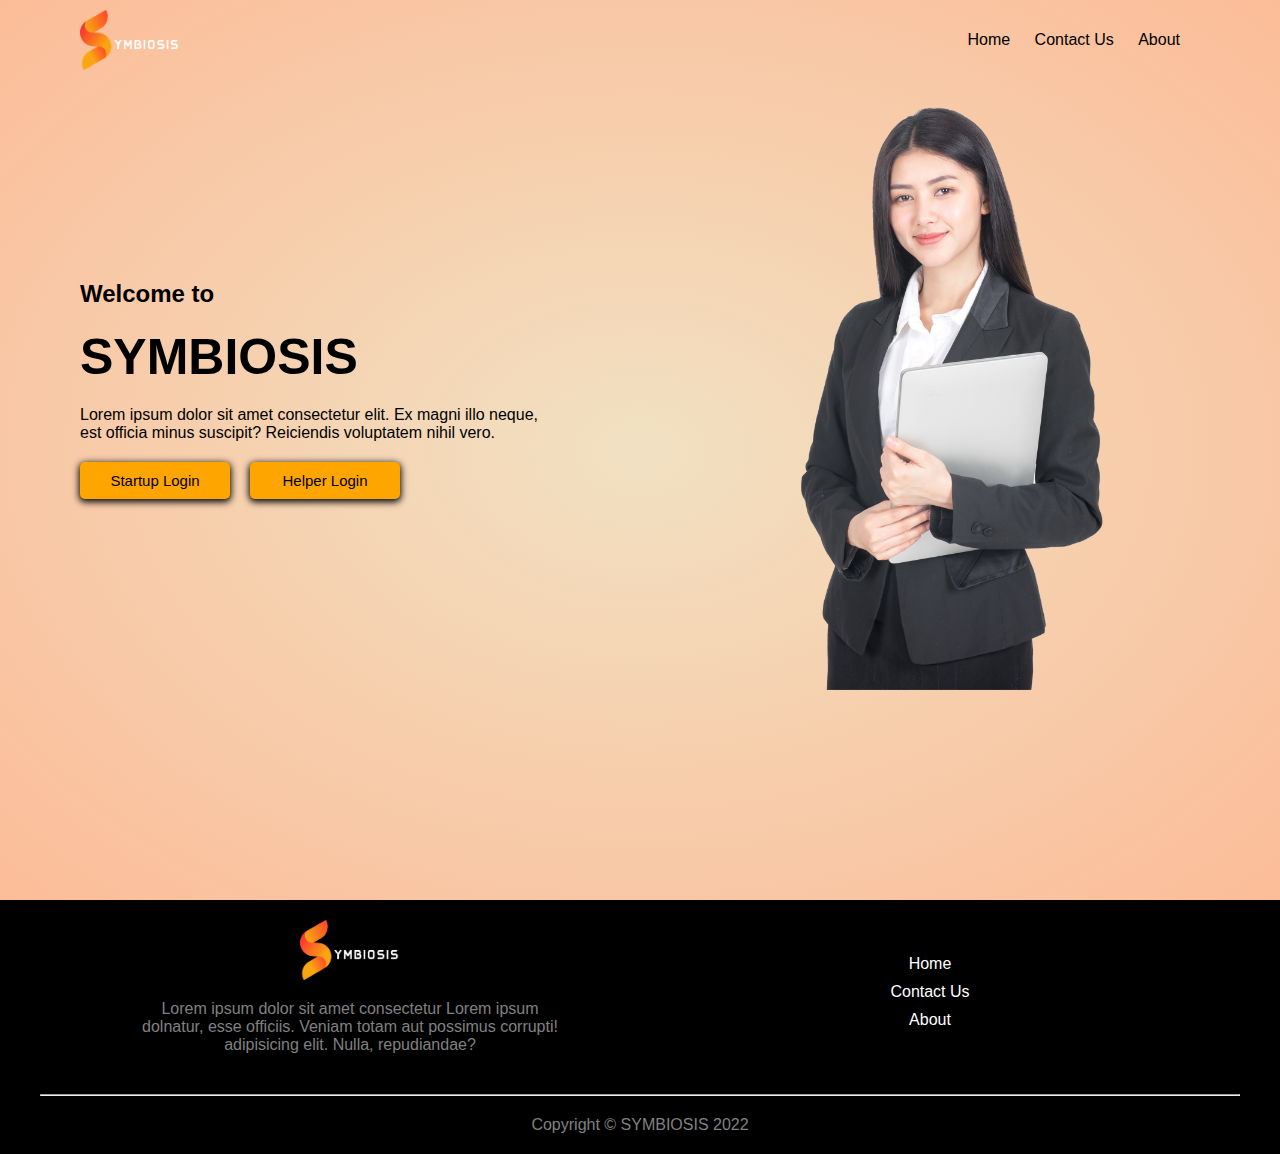
==== index.html @ 20ef57b3 "files done" ====
<!DOCTYPE html>
<html lang="en">

<head>
    <meta charset="UTF-8">
    <meta http-equiv="X-UA-Compatible" content="IE=edge">
    <meta name="viewport" content="width=device-width, initial-scale=1.0">
    <link rel="stylesheet" href="style.css">
    <title>SYMBIOSIS</title>
</head>

<body>
    <!-- header plus welcome -->
    <div class="background">
        <div class="max">
            <div class="nav">
                <img src="./images/logo-white-01.png" width="100px" alt="">
                <div class="navbar">
                    <ul>
                        <li><a href="">Home</a></li>
                        <li><a href="">Contact Us</a></li>
                        <li><a href="">About</a></li>
                    </ul>
                </div>
            </div>
            <div class="welcome">
                <div class="left">
                    <h2>Welcome to</h2>
                    <h1>SYMBIOSIS</h1>
                    <p>Lorem ipsum dolor sit amet consectetur elit. Ex magni illo neque, <br> est officia minus
                        suscipit? Reiciendis voluptatem nihil vero.</p>
                    <div class="btn">
                        <button class="login">Startup Login</button>
                        <button class="login margin">Helper Login</button>
                    </div>
                </div>
                <div class="right">
                    <img src="./images/girl-bg.png" width="600px" alt="">
                </div>
            </div>
        </div>
    </div>
    <!-- footer -->
    <div class="back">
        <div class="max">
            <div class="footer">
                <div class="col">
                    <img src="./images/logo-white-01.png" width="100px" alt="">
                    <p>Lorem ipsum dolor sit amet consectetur Lorem ipsum dolnatur, esse officiis. Veniam totam aut possimus corrupti! adipisicing elit. Nulla, repudiandae?
                    </p>
                </div>
                <div class="col">
                    <ul>
                        <li><a href="">Home</a></li>
                        <li><a href="">Contact Us</a></li>
                        <li><a href="">About</a></li>
                    </ul>
                </div>
            </div>
            <hr>
            <p class="copy">Copyright © SYMBIOSIS 2022</p>
        </div>
    </div>
</body>

</html>
---- style.css ----
*{
    padding: 0;
    margin: 0;
    box-sizing: border-box;
    font-family: Arial, Helvetica, sans-serif;
}
.background{
    height: 100vh;
    background: radial-gradient(#f1e1c2,#fcbc98);
}
.max{
    max-width: 1200px;
    margin: auto;
}
.nav{
    display: flex;
    align-items: center;
    padding: 10px 40px;
}
.navbar{
    flex: 1;
}
.navbar ul{
    text-align: right;
    list-style: none;
}
.navbar ul li{
    display: inline-block;
    margin-right:20px;
}
.navbar ul li a{
    text-decoration: none;
    color: black;
    transition: border-bottom 0.1s ease-in-out;
}
.navbar ul li a:hover{
    border-bottom: 2px solid black;
}
.welcome{
    margin-top: 10px;
    height: 80%;
    display: flex;
    justify-content: center;
    align-items: center;
}
.left{
    padding: 40px;
    flex-basis: 50%;
    display: flex;
    flex-direction: column;
}
.left h2{
    margin-bottom: 20px;
}
.left h1{
    font-size: 50px;
    margin-bottom: 20px;
}
.right{
    flex-basis: 50%;
    display: flex;
}
.login{
    margin-top: 20px;
    padding: 10px 20px;
    width: 150px;
    background: orange;
    border: none;
    border-radius: 5px;
    cursor: pointer;
    box-shadow: 0px 2px 7px 1px;
    font-size: 15px;
}
.login:hover{
    transform: translateY(-2px);
}
.btn{
    width: 100%;
    display: flex;
}
.margin{
    margin-left: 20px;
}

/* footer */

.back{
    background: black;
}
.footer{
    display: flex;
    padding: 20px;
}
.col{
    flex-basis: 50%;
    display: flex;
    justify-content: center;
    align-items: center;
    flex-direction: column;
    text-align: center;
}
.col p{
    padding: 20px 80px;
    color: grey;
}
.col ul{
    list-style: none;
}
.col ul li{
    margin-bottom: 10px;
}
.col ul li a{
    text-decoration: none;
    color: white;
    padding: 5px;
}
.col ul li a:hover{
    text-decoration: underline;
}
.copy{
    padding: 20px;
    text-align: center;
    color: grey;
}
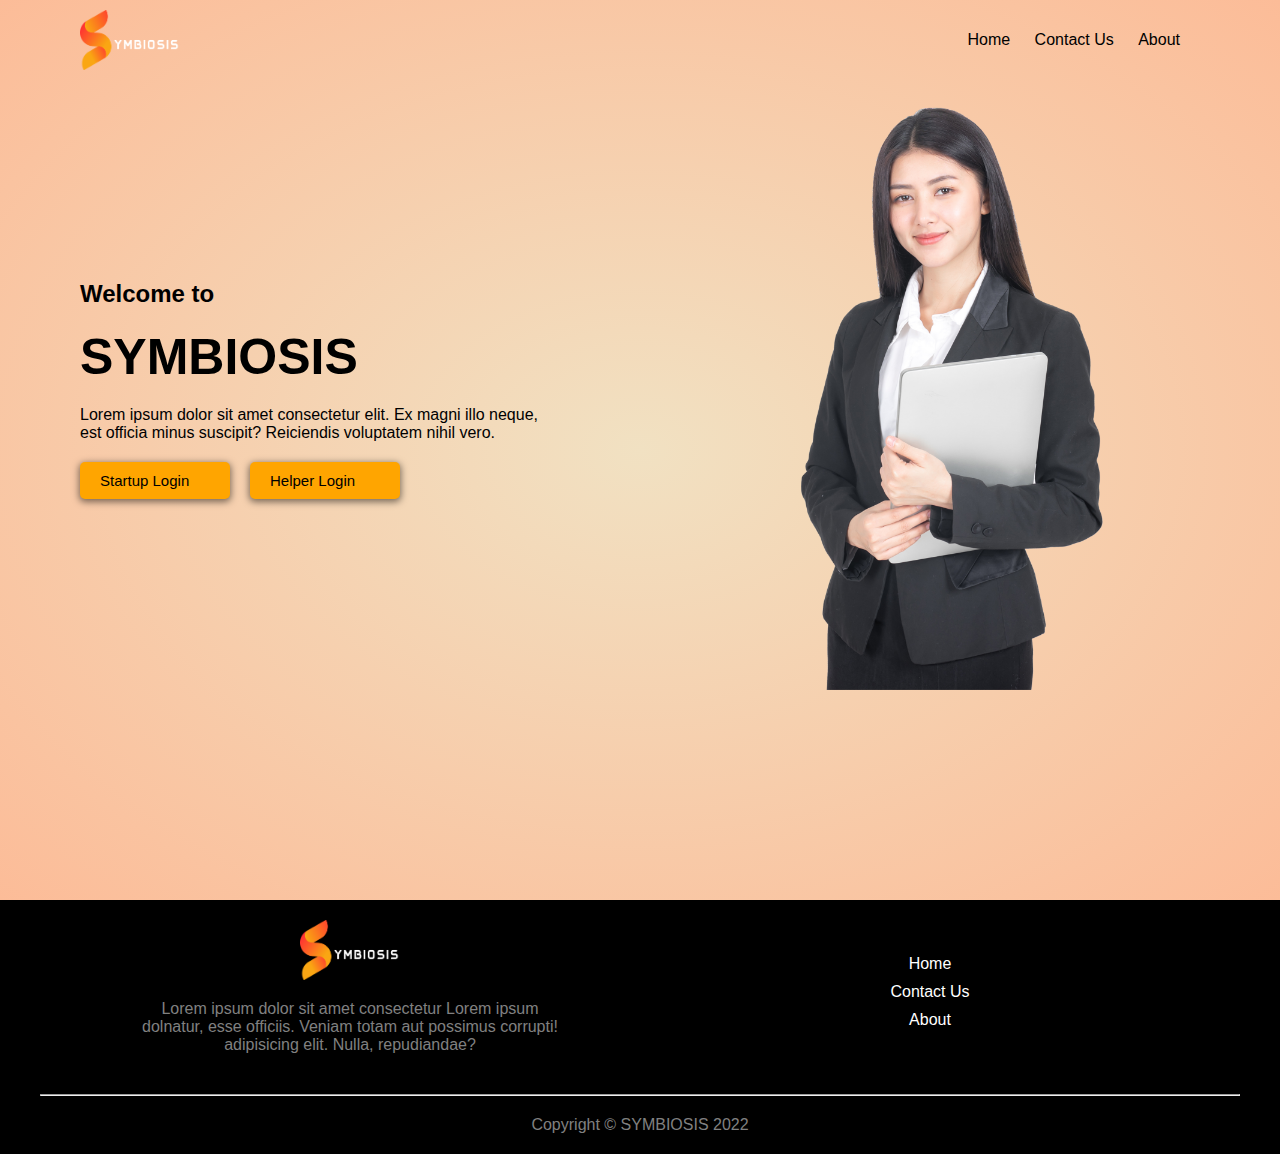
==== commit 4750c87f: "linking done" ====
--- a/index.html
+++ b/index.html
@@ -15,12 +15,17 @@
         <div class="max">
             <div class="nav">
                 <img src="./images/logo-white-01.png" width="100px" alt="">
-                <div class="navbar">
+                <div class="navbar" id="navbar">
                     <ul>
-                        <li><a href="">Home</a></li>
-                        <li><a href="">Contact Us</a></li>
-                        <li><a href="">About</a></li>
+                        <li><a href="./index.html">Home</a></li>
+                        <li><a href="./contact.html">Contact Us</a></li>
+                        <li><a href="./about.html">About</a></li>
                     </ul>
+                </div>
+                <div id="menu">
+                    <span class="line"></span>
+                    <span class="line"></span>
+                    <span class="line"></span>
                 </div>
             </div>
             <div class="welcome">
@@ -30,8 +35,8 @@
                     <p>Lorem ipsum dolor sit amet consectetur elit. Ex magni illo neque, <br> est officia minus
                         suscipit? Reiciendis voluptatem nihil vero.</p>
                     <div class="btn">
-                        <button class="login">Startup Login</button>
-                        <button class="login margin">Helper Login</button>
+                        <a href="./login1.html" class="login">Startup Login</a>
+                        <a href="" class="login margin">Helper Login</a>
                     </div>
                 </div>
                 <div class="right">
@@ -61,6 +66,18 @@
             <p class="copy">Copyright © SYMBIOSIS 2022</p>
         </div>
     </div>
+    <script>
+        const nav=document.getElementById('navbar')
+        // nav.style.maxHeight="0%"
+        document.getElementById('menu').addEventListener('click',()=>{
+            if(nav.style.maxHeight=="0%") {
+                nav.style.maxHeight="100%"
+            }
+            else {
+                nav.style.maxHeight="0%"
+            }
+        })
+    </script>
 </body>
 
 </html>--- a/style.css
+++ b/style.css
@@ -19,6 +19,7 @@
 }
 .navbar{
     flex: 1;
+    transition: max-height 0.5s ease-in-out;
 }
 .navbar ul{
     text-align: right;
@@ -42,6 +43,7 @@
     display: flex;
     justify-content: center;
     align-items: center;
+    flex-wrap: wrap;
 }
 .left{
     padding: 40px;
@@ -68,7 +70,9 @@
     border: none;
     border-radius: 5px;
     cursor: pointer;
-    box-shadow: 0px 2px 7px 1px;
+    box-shadow: 0px 2px 7px 1px rgba(0,0,0,0.5);
+    color: black;
+    text-decoration: none;
     font-size: 15px;
 }
 .login:hover{
@@ -81,6 +85,20 @@
 .margin{
     margin-left: 20px;
 }
+#menu{
+    width: 40px;
+    height: 40px;
+    display: flex;
+    flex-direction: column;
+    justify-content: center;
+    display: none;
+}
+.line{
+    width: 20px;
+    height: 2px;
+    background-color: black;
+    margin-bottom: 6px;
+}
 
 /* footer */
 
@@ -90,6 +108,7 @@
 .footer{
     display: flex;
     padding: 20px;
+    flex-wrap: wrap;
 }
 .col{
     flex-basis: 50%;
@@ -121,4 +140,41 @@
     padding: 20px;
     text-align: center;
     color: grey;
+}
+
+@media only screen and (max-width:500px){
+    #menu{
+        display: flex;
+        margin-left: 200px;
+    }
+    .navbar{
+        position: absolute;
+        right:0;
+        top: 80px;
+        width: 100%;
+        overflow: hidden;
+        background: black;
+    }
+    .navbar ul li{
+        display: block;
+        margin-top: 10px;
+        margin-right: 40px;
+        padding: 10px;
+    }
+    .navbar ul li a{
+        color: white;
+    }
+    .left{
+        flex-basis: 100%;
+
+    }
+    .right img{
+        width: 100%;
+    }
+    .right{
+        flex-basis: 100%;
+    }
+    .col{
+        flex-basis: 100%;
+    }
 }